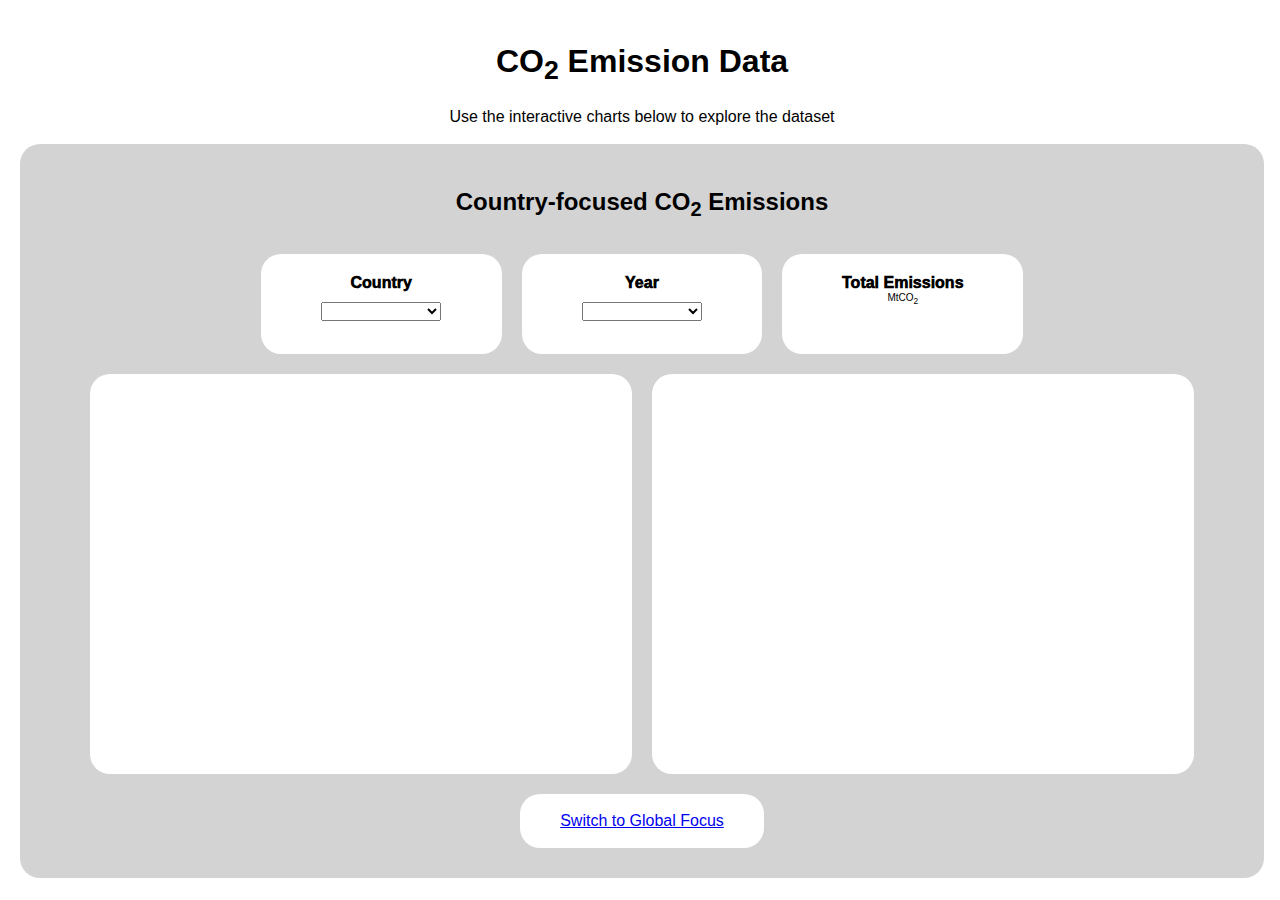
==== country.html @ 2055d887 "2 separate html docs created to split up the dashboard" ====
<!DOCTYPE html>
<html lang="en">

<head>
    <meta charset="UTF-8">
    <meta name="viewport" content="width=device-width, initial-scale=1.0">
    <title>CO2 Emission Data</title>
    <link rel="stylesheet" href="static/css/style.css">
</head>

<body>

    <div class="container">

        <div id="heading">
            <h1>CO<sub>2</sub> Emission Data</h1>
            <p>Use the interactive charts below to explore the dataset</p>
        </div>

        <div id="country-info">

            <div class="subheading">
                <h2>Country-focused CO<sub>2</sub> Emissions</h2>
            </div>

            <div class="panel">
                <p class="panel-title">Country</p>
                <select id="sel-global-country" class="sel-dataset" onchange="optionChanged(this.value)"></select>
            </div>

            <div class="panel">
                <p class="panel-title">Year</p>
                <select id="sel-global-year" class="sel-dataset" onchange="optionChanged(this.value)"></select>
            </div>

            <div class="panel">
                <p class="panel-title">Total Emissions</p>
                <p id="emissions-panel-info"></p>
                <p class="panel-subtitle">MtCO<sub>2</sub></p>
            </div>

            <div id="line"></div>

            <div id="pie"></div>

            <div class="external-link">
                <a href="global.html">Switch to Global Focus</a>
            </div>
        </div>

    </div>

    <script src="https://cdn.plot.ly/plotly-latest.min.js"></script>
    <script src="https://d3js.org/d3.v7.min.js"></script>
    <script src="static/js/logic_country.js"></script>

</body>

</html>
---- static/css/style.css ----
.container {
    width: 100%;
    border: 2px solid white;
    border-radius: 20px;

    background-color: white;

    display: flex;
    flex-wrap: wrap;
    flex-direction: row;
    justify-content: center;
    align-items: center;
}

#heading {
    width: 100%;
    height: 100px;

    border-radius: 20px;
    margin: 10px;
    padding: 2px;

    font-family: 'Gill Sans', 'Gill Sans MT', Calibri, 'Trebuchet MS', sans-serif;

    text-align: center;
}

/*global*/
#global-info {
    width: 100%;

    border: 10px white;
    border-radius: 20px;
    margin: 10px;
    padding: 20px;

    background-color: lightgrey;

    display: flex;
    flex-wrap: wrap;
    flex-direction: row;
    justify-content: center;
    align-items: center;
}

.subheading {
    width: 90%;
    height: 20px;

    border-radius: 20px;
    margin: 10px;
    padding: 20px;

    font-family: 'Gill Sans', 'Gill Sans MT', Calibri, 'Trebuchet MS', sans-serif;
    font-weight: 1000px;

    text-align: center;

    display: flex;

    justify-content: center;
    align-items: center;
}

/*bubble*/
#bubble-year {
    width: 10%;
    height: 100px;

    border-radius: 20px;
    margin: 10px;

    background-color: white;

    font-family: 'Gill Sans', 'Gill Sans MT', Calibri, 'Trebuchet MS', sans-serif;

    display: flex;
    flex-direction: column;
    align-items: center;
}

#bubble-plot {
    width: 80%;
    height: 400px;

    border-radius: 20px;
    margin: 10px;

}

/*bar*/
#bar-selectors {
    width: 10%;
    height: 200px;

    border-radius: 20px;
    margin: 10px;

    background-color: white;

    font-family: 'Gill Sans', 'Gill Sans MT', Calibri, 'Trebuchet MS', sans-serif;

    display: flex;
    flex-direction: column;
    align-items: center;
}

#bar-year {
    width: 100%;
    height: 100px;

    border-radius: 20px;
    margin-bottom: 5px;

    background-color: white;

    font-family: 'Gill Sans', 'Gill Sans MT', Calibri, 'Trebuchet MS', sans-serif;

    display: flex;
    flex-direction: column;
    align-items: center;
}

#bar-emission {
    width: 100%;
    height: 100px;

    border-radius: 20px;
    margin-bottom: 5px;

    background-color: white;

    font-family: 'Gill Sans', 'Gill Sans MT', Calibri, 'Trebuchet MS', sans-serif;

    display: flex;
    flex-direction: column;
    align-items: center;
}

#bar {
    width: 70%;
    height: 400px;

    border-radius: 20px;
    margin: 10px;

    background-color: white;

    font-family: 'Gill Sans', 'Gill Sans MT', Calibri, 'Trebuchet MS', sans-serif;
    font-size: large;

    text-align: center;

    display: flex;
    justify-content: center;
    align-items: center;
}

/*country focus*/
#country-info {
    width: 100%;

    border : 10px white;
    border-radius: 20px;
    margin: 10px;
    padding: 20px;

    background-color: lightgrey;

    display: flex;
    flex-wrap: wrap;
    flex-direction: row;
    justify-content: center;
    align-items: center;
}

/*panels*/
.panel {
    width: 20%;
    height: 100px;

    border-radius: 20px;
    margin: 10px;

    background-color: white;

    font-family: 'Gill Sans', 'Gill Sans MT', Calibri, 'Trebuchet MS', sans-serif;

    display: flex;
    flex-direction: column;
    align-items: center;
}

.panel-title {
    margin: 0;
    margin-top: 20px;

    font-weight: 1000;

    text-align: center;
}

#emissions-panel-info {
    margin: 0;
    padding: 0;

    font-size: x-large;
}

.panel-subtitle {
    margin: 0;
    padding: 0;

    font-size: x-small;
}

.sel-dataset {
    width: 50%;

    margin-top: 10px;
}

#country-focus-plots {
    width: 100%;

    display: flex;
    flex-wrap: wrap;
    flex-direction: row;
    justify-content: center;
    align-items: center;
}

/*pie*/
#pie {
    width: 45%;
    height: 400px;
    border-radius: 20px;
    margin: 10px;

    background-color: white;

    font-family: 'Gill Sans', 'Gill Sans MT', Calibri, 'Trebuchet MS', sans-serif;
    font-size: large;

    text-align: center;

    display: flex;
    justify-content: center;
    align-items: center;
}

/*line*/
#line {
    width: 45%;
    height: 400px;

    border-radius: 20px;
    margin: 10px;

    background-color: white;
}

/*link*/
.external-link {
    width: 20%;
    height: 50px;

    border-radius: 20px;
    margin: 10px;
    padding: 2px;

    background-color: white;

    font-family: 'Gill Sans', 'Gill Sans MT', Calibri, 'Trebuchet MS', sans-serif;

    text-align: center;

    display: flex;
    flex-wrap: wrap;
    flex-direction: row;
    justify-content: center;
    align-items: center;
}

@media (max-width: 800px) {

    #bubble-year {
        width: 25%;
    }

    #bubble-plot {
        flex: 100%;
    }

    #bar-selectors {
        height: 110px;
        width: 50%;
        flex-direction: row;
    }

    #bar {
        width: 100%;
    }

    #line {
        flex: 100%;
    }

    #pie {
        flex: 100%;
    }
}
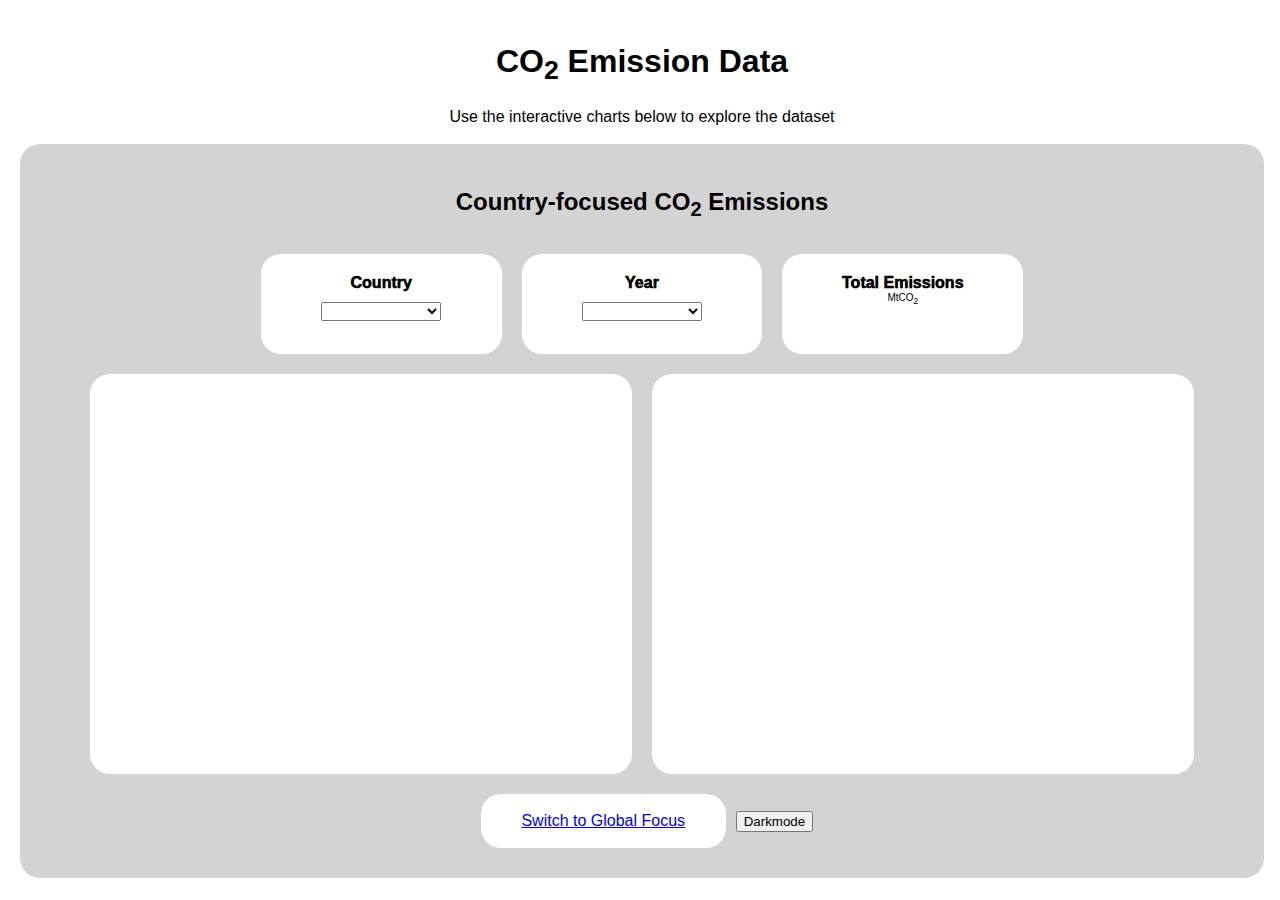
==== commit 86b0de97: "working on darkmode" ====
--- a/country.html
+++ b/country.html
@@ -10,7 +10,7 @@
 
 <body>
 
-    <div class="container">
+    <div id="container">
 
         <div id="heading">
             <h1>CO<sub>2</sub> Emission Data</h1>
@@ -43,9 +43,14 @@
 
             <div id="pie"></div>
 
-            <div class="external-link">
+            <div class="internal-link", class="pulse">
                 <a href="global.html">Switch to Global Focus</a>
             </div>
+
+            <div>
+                <button onclick="darkMode()">Darkmode</button>
+            </div>
+
         </div>
 
     </div>
@@ -53,6 +58,11 @@
     <script src="https://cdn.plot.ly/plotly-latest.min.js"></script>
     <script src="https://d3js.org/d3.v7.min.js"></script>
     <script src="static/js/logic_country.js"></script>
+    <script>
+        function darkMode() {
+            document.getElementById("container").style.backgroundColor = "black";
+        }
+    </script>
 
 </body>
 
--- a/static/css/style.css
+++ b/static/css/style.css
@@ -1,4 +1,4 @@
-.container {
+#container {
     width: 100%;
     border: 2px solid white;
     border-radius: 20px;
@@ -261,7 +261,7 @@
 }
 
 /*link*/
-.external-link {
+.internal-link {
     width: 20%;
     height: 50px;
 
@@ -280,12 +280,27 @@
     flex-direction: row;
     justify-content: center;
     align-items: center;
+
+    animation: pulse 3s infinite;
+}
+
+/*pulse*/
+@keyframes pulse {
+    0% {
+        transform: scale(1);
+    }
+    50% {
+        transform: scale(1.1);
+    }
+    100% {
+        transform: scale(1);
+    }
 }
 
 @media (max-width: 800px) {
 
     #bubble-year {
-        width: 25%;
+        width: 30%;
     }
 
     #bubble-plot {
@@ -294,7 +309,7 @@
 
     #bar-selectors {
         height: 110px;
-        width: 50%;
+        width: 70%;
         flex-direction: row;
     }
 
@@ -309,4 +324,8 @@
     #pie {
         flex: 100%;
     }
+
+    .internal-link {
+        width: 50%
+    }
 }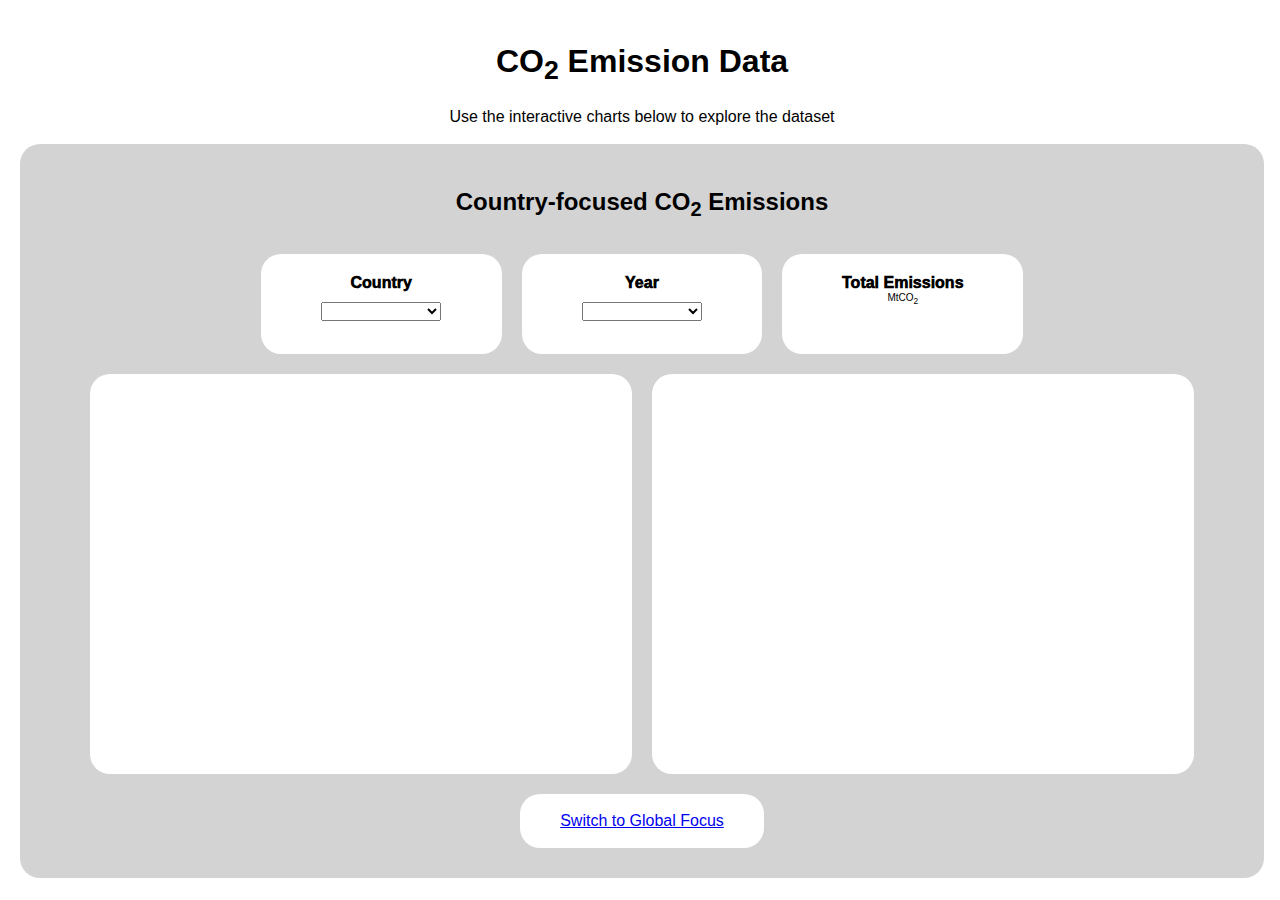
==== commit b7b86025: "darkmode aborted" ====
--- a/country.html
+++ b/country.html
@@ -19,7 +19,7 @@
 
         <div id="country-info">
 
-            <div class="subheading">
+            <div id="subheading">
                 <h2>Country-focused CO<sub>2</sub> Emissions</h2>
             </div>
 
@@ -43,12 +43,8 @@
 
             <div id="pie"></div>
 
-            <div class="internal-link", class="pulse">
+            <div id="internal-link", class="pulse">
                 <a href="global.html">Switch to Global Focus</a>
-            </div>
-
-            <div>
-                <button onclick="darkMode()">Darkmode</button>
             </div>
 
         </div>
@@ -58,11 +54,6 @@
     <script src="https://cdn.plot.ly/plotly-latest.min.js"></script>
     <script src="https://d3js.org/d3.v7.min.js"></script>
     <script src="static/js/logic_country.js"></script>
-    <script>
-        function darkMode() {
-            document.getElementById("container").style.backgroundColor = "black";
-        }
-    </script>
 
 </body>
 
--- a/static/css/style.css
+++ b/static/css/style.css
@@ -21,7 +21,7 @@
     padding: 2px;
 
     font-family: 'Gill Sans', 'Gill Sans MT', Calibri, 'Trebuchet MS', sans-serif;
-
+    
     text-align: center;
 }
 
@@ -43,7 +43,7 @@
     align-items: center;
 }
 
-.subheading {
+#subheading {
     width: 90%;
     height: 20px;
 
@@ -261,7 +261,7 @@
 }
 
 /*link*/
-.internal-link {
+#internal-link {
     width: 20%;
     height: 50px;
 
@@ -282,6 +282,19 @@
     align-items: center;
 
     animation: pulse 3s infinite;
+}
+
+#button {
+    width: 100%;
+    display: flex;
+    flex-wrap: wrap;
+    flex-direction: row;
+    justify-content: right;
+    align-items: center;
+}
+
+#mode {
+    border-radius: 20px;
 }
 
 /*pulse*/
@@ -325,7 +338,7 @@
         flex: 100%;
     }
 
-    .internal-link {
+    #internal-link {
         width: 50%
     }
 }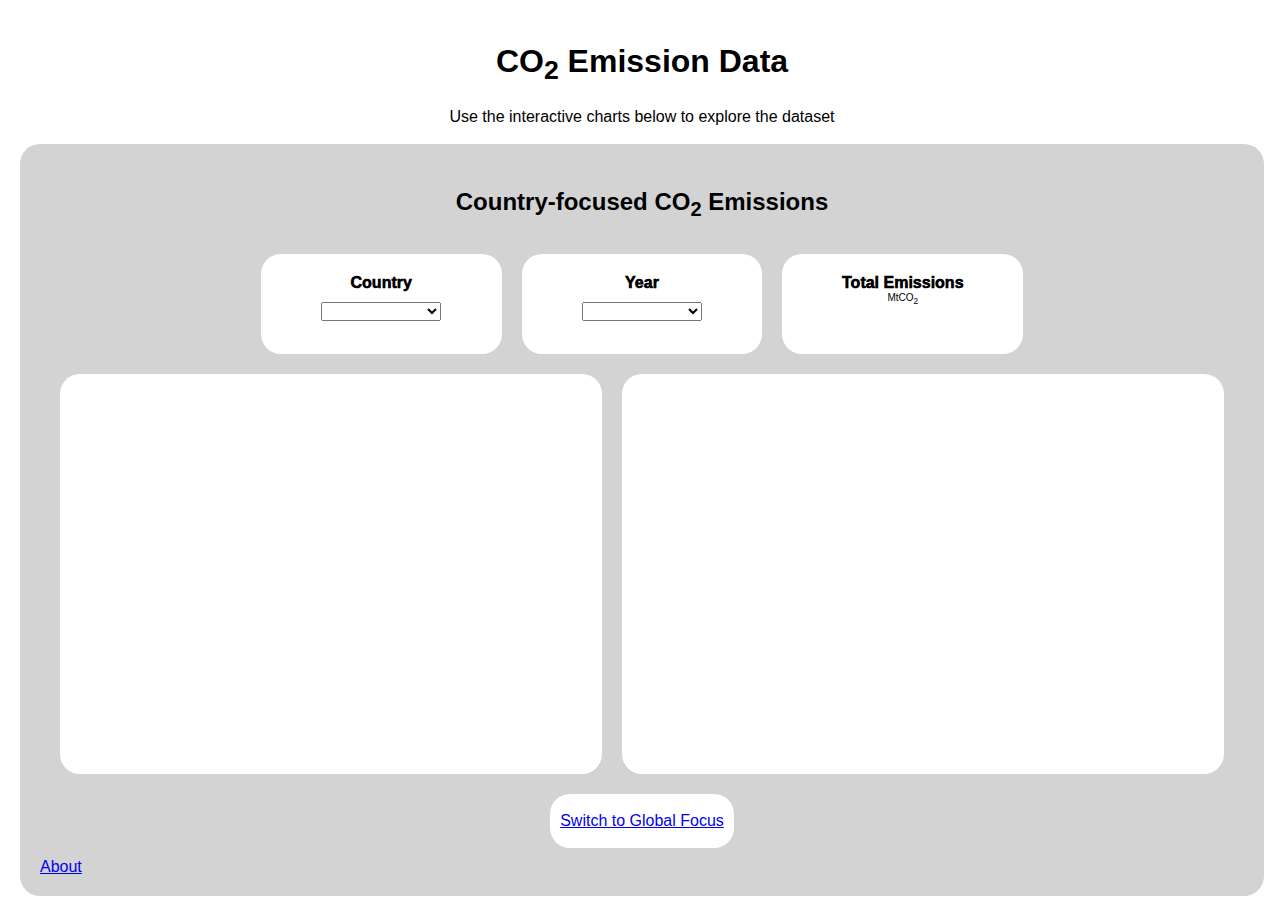
==== commit 0b81c21b: "adding presentation, adding about html, minor formatting changes;" ====
--- a/country.html
+++ b/country.html
@@ -47,6 +47,10 @@
                 <a href="global.html">Switch to Global Focus</a>
             </div>
 
+            <div id="ethics">
+                <a href="about.html">About</a>
+            </div>
+
         </div>
 
     </div>
--- a/static/css/style.css
+++ b/static/css/style.css
@@ -138,7 +138,7 @@
 }
 
 #bar {
-    width: 70%;
+    width: 75%;
     height: 400px;
 
     border-radius: 20px;
@@ -232,7 +232,7 @@
 
 /*pie*/
 #pie {
-    width: 45%;
+    width: 50%;
     height: 400px;
     border-radius: 20px;
     margin: 10px;
@@ -262,7 +262,7 @@
 
 /*link*/
 #internal-link {
-    width: 20%;
+    width: 15%;
     height: 50px;
 
     border-radius: 20px;
@@ -284,17 +284,18 @@
     animation: pulse 3s infinite;
 }
 
-#button {
-    width: 100%;
-    display: flex;
-    flex-wrap: wrap;
-    flex-direction: row;
-    justify-content: right;
-    align-items: center;
-}
-
-#mode {
-    border-radius: 20px;
+#ethics {
+    width: 100%;
+    font-family: 'Gill Sans', 'Gill Sans MT', Calibri, 'Trebuchet MS', sans-serif;
+}
+
+#about-info {
+    width: 100%;
+    font-family: 'Gill Sans', 'Gill Sans MT', Calibri, 'Trebuchet MS', sans-serif;
+}
+
+#blank-space {
+    width: 5%;
 }
 
 /*pulse*/
@@ -307,7 +308,7 @@
     }
     100% {
         transform: scale(1);
-    }
+    }    
 }
 
 @media (max-width: 800px) {
